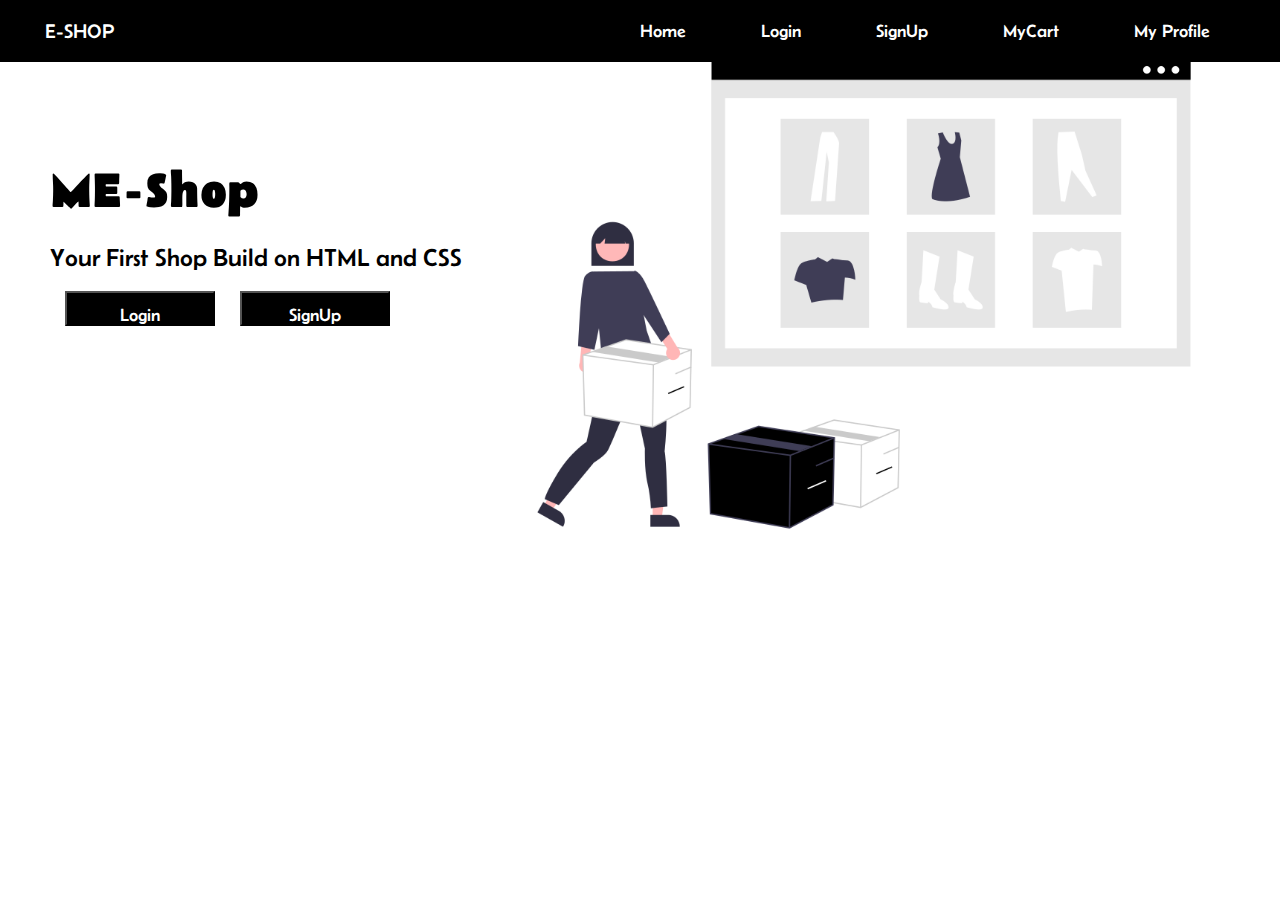
==== index.html @ 4921b946 "first" ====
<!DOCTYPE html>
<html lang="en">
<head>
    <meta charset="UTF-8">
    <meta name="viewport" content="width=device-width, initial-scale=1.0">
    <link rel="preconnect" href="https://fonts.googleapis.com">
    <link rel="preconnect" href="https://fonts.gstatic.com" crossorigin>
    <link href="https://fonts.googleapis.com/css2?family=Belanosima&display=swap" rel="stylesheet">
    <title>Home</title>
    <link rel="stylesheet" href="style.css">
    <style>
       
    </style>
</head>
<body>
    <div class="header">
        <div class="heading">E-SHOP</div>
        <div class="nav-bar">
            <span onclick="redirect('Login')">Home</span>
            <span onclick="redirect('Login')">Login</span>
            <span onclick="redirect('SignUp')">SignUp</span>
            <span onclick="redirect('MyCart')">MyCart</span>
            <span onclick="redirect('MyProfile')">My Profile</span>
        </div>
    </div>

    <div class="mid">
        <div class="inner">
            <h2 id="ttl">ME-Shop</h2>
            <h4>Your First Shop Build on HTML and CSS</h4>
            <div class="btns">
                <button id="login" onclick="redirect('Login')">Login</button>
                <button id="signUp" onclick="redirect('SignUp')">SignUp</button>
            </div>
        </div>
    </div>
    <script src="scipt1.js"></script>
</body>
</html>
---- style.css ----
*{
    margin: 0px;
    padding: 0px;
    font-family: 'Belanosima', sans-serif;
}
body{
    background-image: url(landingPagePic.png);
    background-repeat: no-repeat;
    background-size: 65%;
    background-position-x: right;
    background-position-y: 200;
    
}
.header{
    display: flex;
    flex-direction: row;
    justify-content: space-between;
    align-items: center;
    background-color: black;
    color: white;
    margin-bottom: 10px;
}
.heading{
    font-size: 20px;
    font-weight: 500;
    padding: 20px;
    margin-left: 25px;
}
.nav-bar{
    display: flex;
    column-gap: 30px;
    padding: 20px;
    margin-right: 25px;
    padding: 10px;
    /* border: 1px solid white; */
}
.nav-bar span{
    font-size: 18px;
    font-weight: 200;
    margin-right: 25px;
    padding: 10px;
    border-radius: 15px;
    transition: 0.4s;
}
.nav-bar span:hover{
    cursor: pointer;
    background-color: gray;
    
}
.inner{
    display: flex;
    flex-direction: column;
    row-gap: 20px;
    margin-left: 50px;
    margin-top: 100px;
    
}
.inner h2{
    font-size: 50px;
    
}
.inner h4{
    font-size: 25px;
    font-weight: 50;
}
.btns{
    display: flex;
    margin-left: 15px;
    align-items: center;
    transition: 0.4s;
}

#login{
width: 150px;
height: 35px;
padding: 12px 12px;
font-size: 18px;
align-items: center;
background-color: black;
color: white;
transition: 0.4s;
}
#login:hover{
    background-color: rgb(52, 49, 49);
    cursor: pointer;
}
#signUp{
width: 150px;
height: 35px;
padding: 12px 12px;
font-size: 18px;
background-color: black;
color: white;
transition: 0.4s;
margin-left: 25px;

}
#signUp:hover{
    background-color: rgb(52, 49, 49);
    cursor: pointer;
}
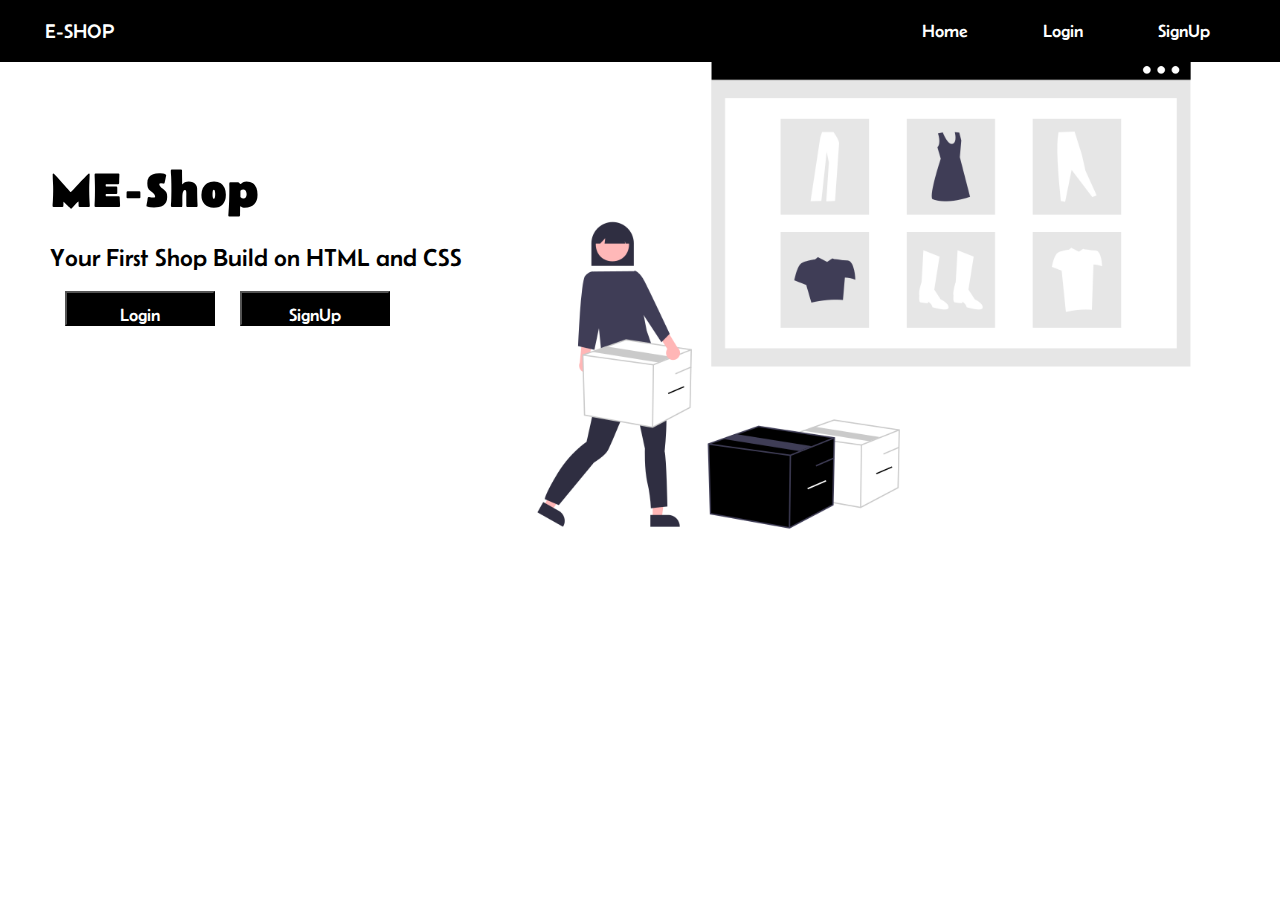
==== commit 49d1bb95: "final" ====
--- a/index.html
+++ b/index.html
@@ -19,8 +19,8 @@
             <span onclick="redirect('Login')">Home</span>
             <span onclick="redirect('Login')">Login</span>
             <span onclick="redirect('SignUp')">SignUp</span>
-            <span onclick="redirect('MyCart')">MyCart</span>
-            <span onclick="redirect('MyProfile')">My Profile</span>
+            <!-- <span onclick="redirect('MyCart')">MyCart</span>
+            <span onclick="redirect('MyProfile')">My Profile</span> -->
         </div>
     </div>
 
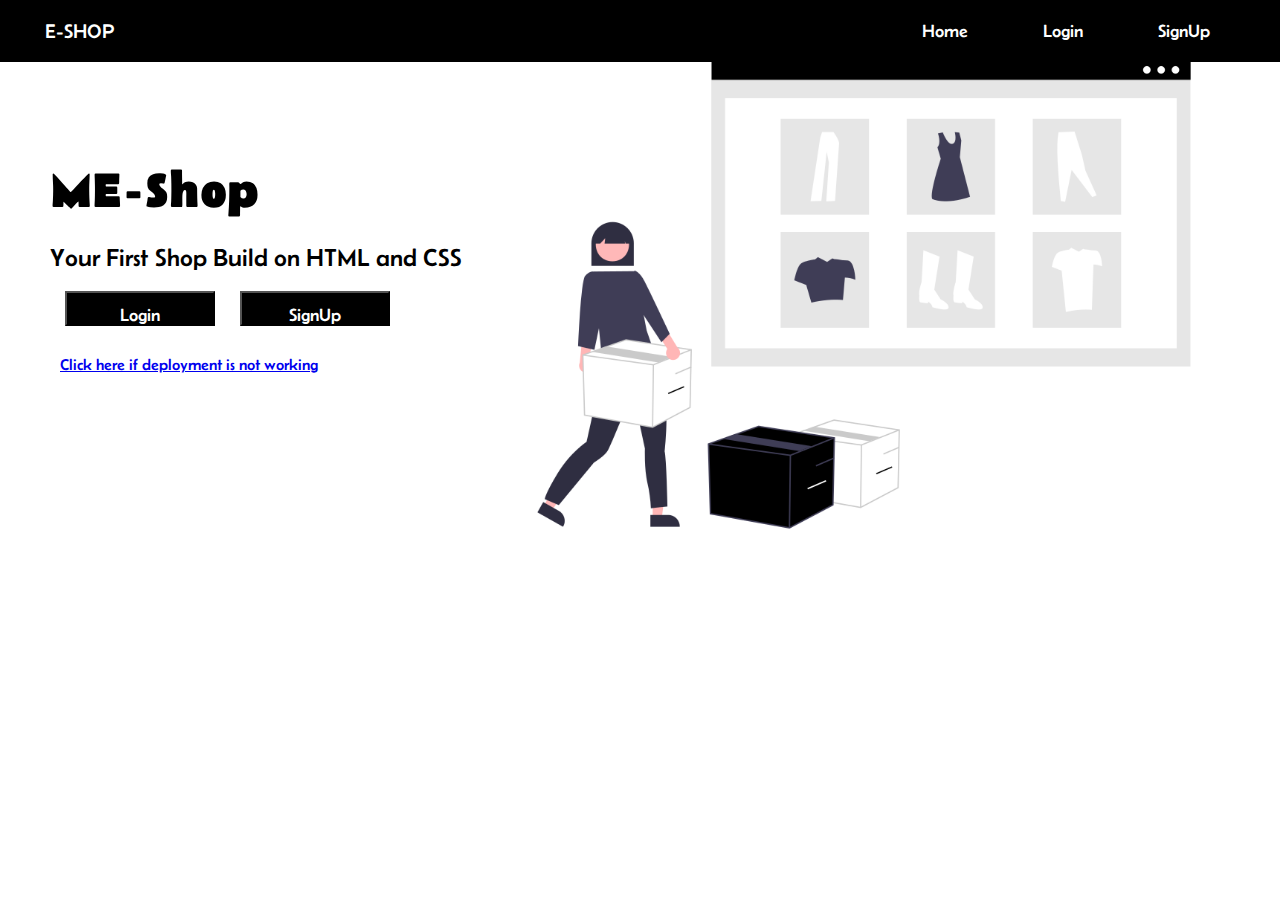
==== commit a1ce0e52: "netflify-link" ====
--- a/index.html
+++ b/index.html
@@ -9,7 +9,11 @@
     <title>Home</title>
     <link rel="stylesheet" href="style.css">
     <style>
-       
+       .netflify{
+        width: fit-content;
+        border: 2px soild green;
+        padding: 10px;
+       }
     </style>
 </head>
 <body>
@@ -32,6 +36,9 @@
                 <button id="login" onclick="redirect('Login')">Login</button>
                 <button id="signUp" onclick="redirect('SignUp')">SignUp</button>
             </div>
+            <div class="netflify">
+                <a href="https://legendary-sopapillas-5c46a5.netlify.app/">Click here if deployment is not working</a>
+            </div>
         </div>
     </div>
     <script src="scipt1.js"></script>
